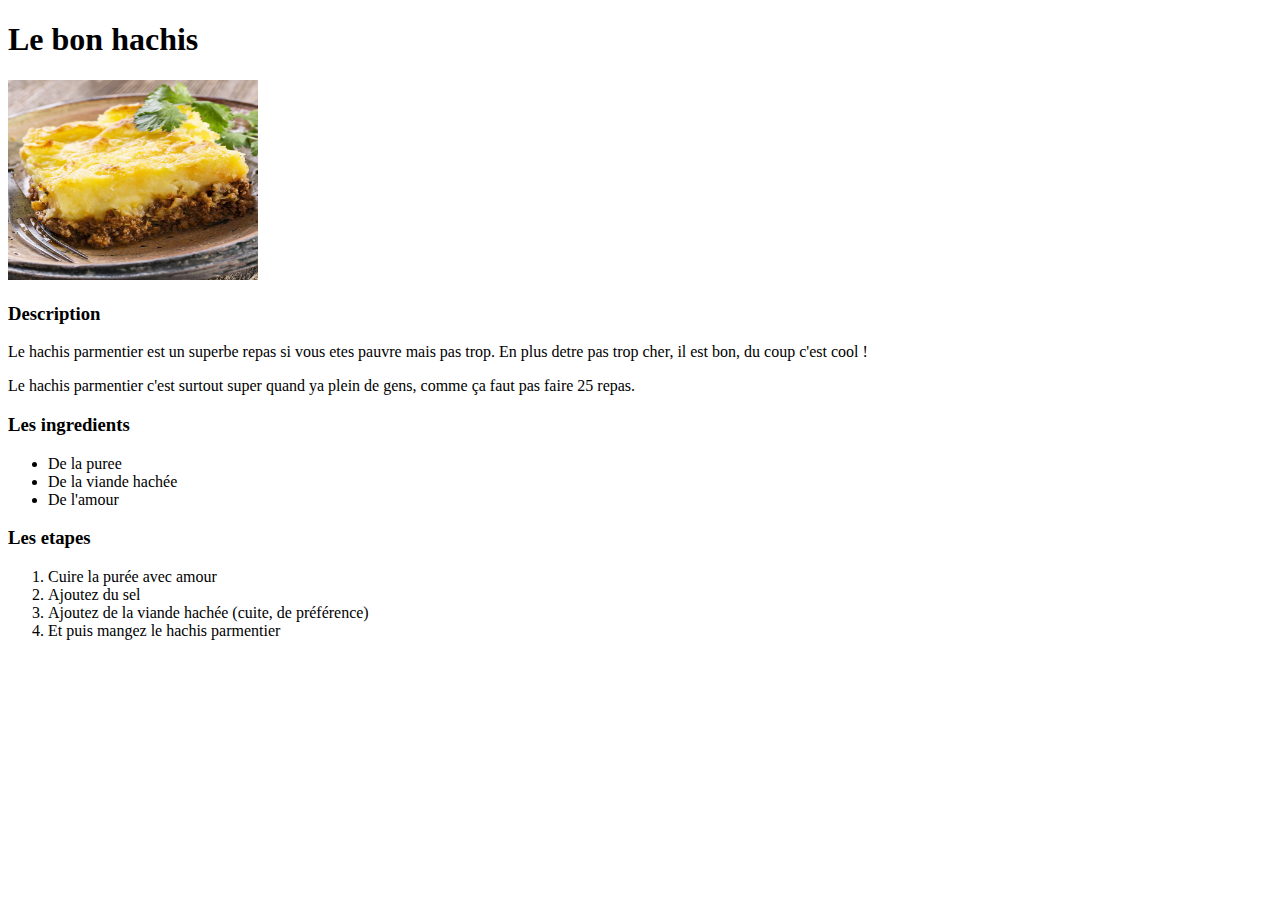
==== odin-recipes/recipes/hachisParmentier.html @ 0361b430 "Update file structure to suit odin project" ====
<!DOCTYPE html>
<html lang="fr">
<head>
    <meta charset="utf-8">
    <title>La recete du hachis de parmentier</title>
</head>
<body>
    <h1>Le bon hachis</h1>
    <img alt="Le bon hachis en photo" src="images/hachisparmentier.jpeg"
    height=200 width=250>

    <h3>Description</h3>
    <p>Le hachis parmentier est un superbe repas si vous etes pauvre
    mais pas trop. En plus detre pas trop cher, il est bon, du
    coup c'est cool !</p>
    <p>Le hachis parmentier c'est surtout super quand ya plein
    de gens, comme ça faut pas faire 25 repas.</p>

    <h3>Les ingredients</h3>
    <ul>
        <li>De la puree</li>
        <li>De la viande hachée</li>
        <li>De l'amour</li>
    </ul>

    <h3>Les etapes</h3>
    <ol>
        <li>Cuire la purée avec amour</li>
        <li>Ajoutez du sel</li>
        <li>Ajoutez de la viande hachée (cuite, de préférence)</li>
        <li>Et puis mangez le hachis parmentier</li>
    </ol>
</body>
</html>
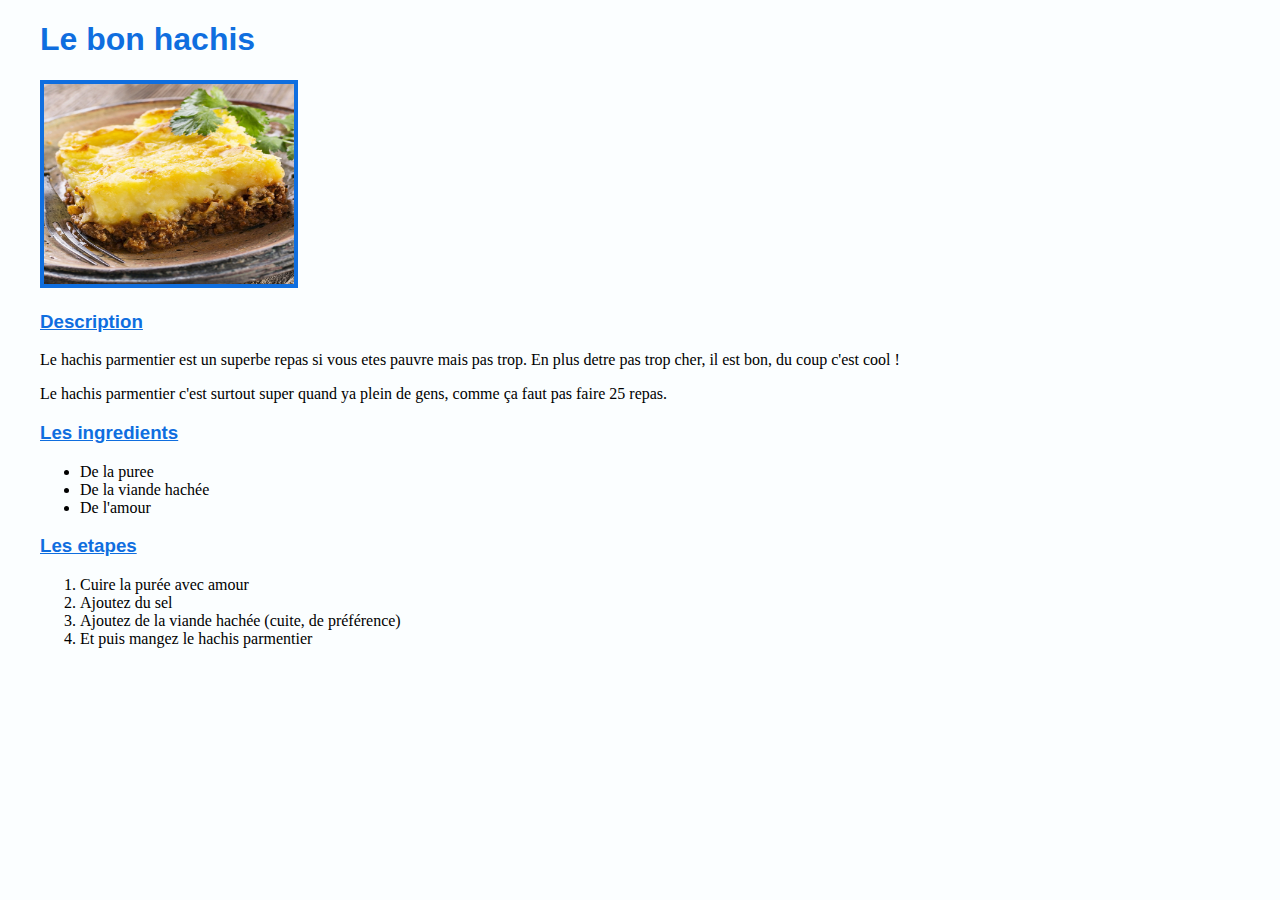
==== commit 38c2cb84: "Add light css to the website" ====
--- a/odin-recipes/recipes/hachisParmentier.html
+++ b/odin-recipes/recipes/hachisParmentier.html
@@ -3,6 +3,7 @@
 <head>
     <meta charset="utf-8">
     <title>La recete du hachis de parmentier</title>
+    <link rel="stylesheet" href="../style.css">
 </head>
 <body>
     <h1>Le bon hachis</h1>
--- a/odin-recipes/style.css
+++ b/odin-recipes/style.css
@@ -0,0 +1,21 @@
+* {
+}
+
+body {
+    font-family: Georgia, serif;
+    margin: 0 40px 0 40px;
+    background-color: #FBFEFF;
+}
+
+h1, h2, h3 {
+    font-family: "Trebuchet MS", sans-serif;
+    color: #0F6EDF;
+}
+
+h2, h3 {
+    text-decoration: underline;
+}
+
+img {
+    border: 4px solid #0F6EDF;
+}
